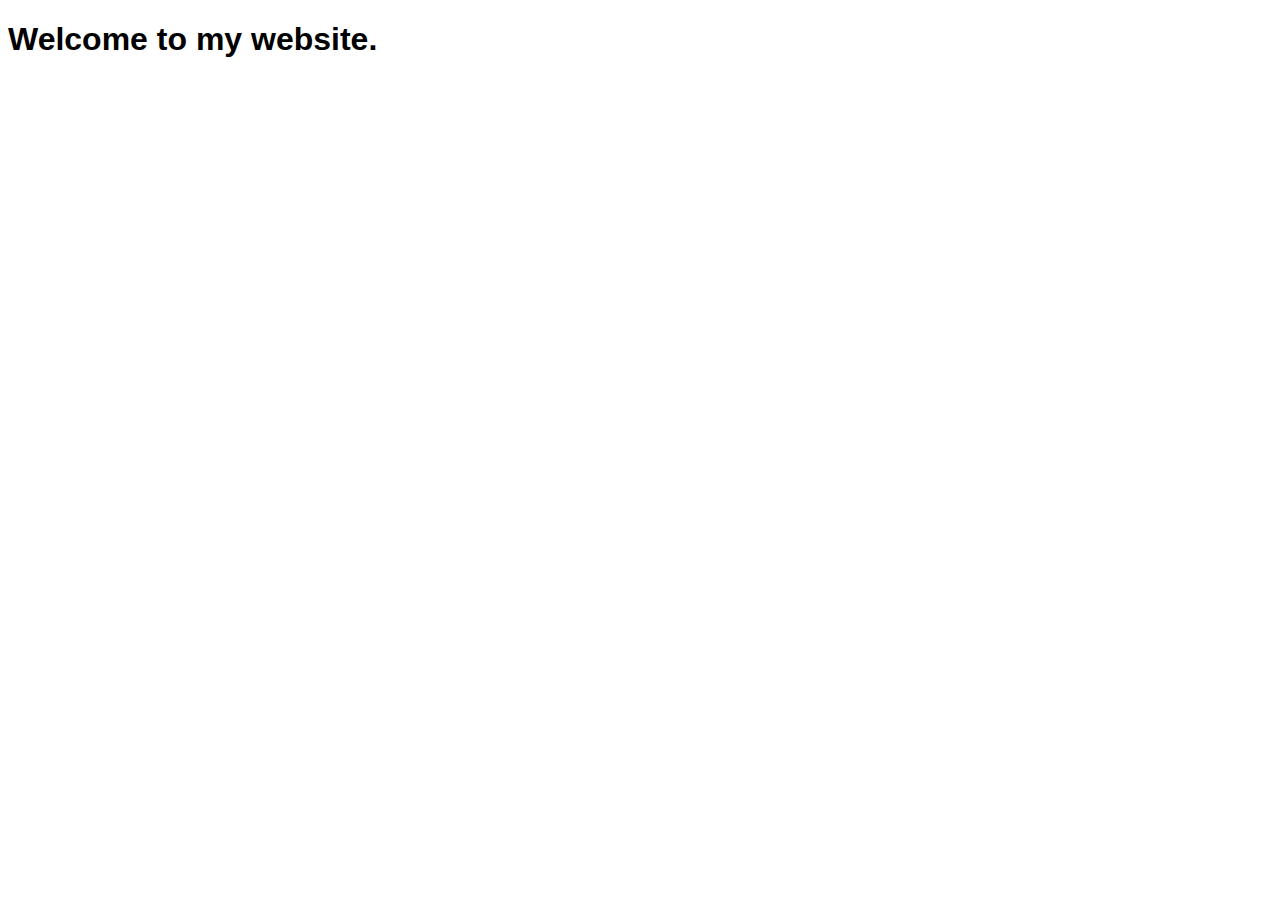
==== index.html @ dd3a84b3 "Change index file extension to html." ====
<!DOCTYPE html>
<html>
  <head>
    <title>Ciriko</title>
    <link rel="stylesheet" href="style.css">
  </head>
  <body>
    <div class="site">
      <h1>Welcome to my website.</h1>
    </div>
  </body>
</html>
---- style.css ----
.site {
    font-family: "Open Sans", sans-serif;
}
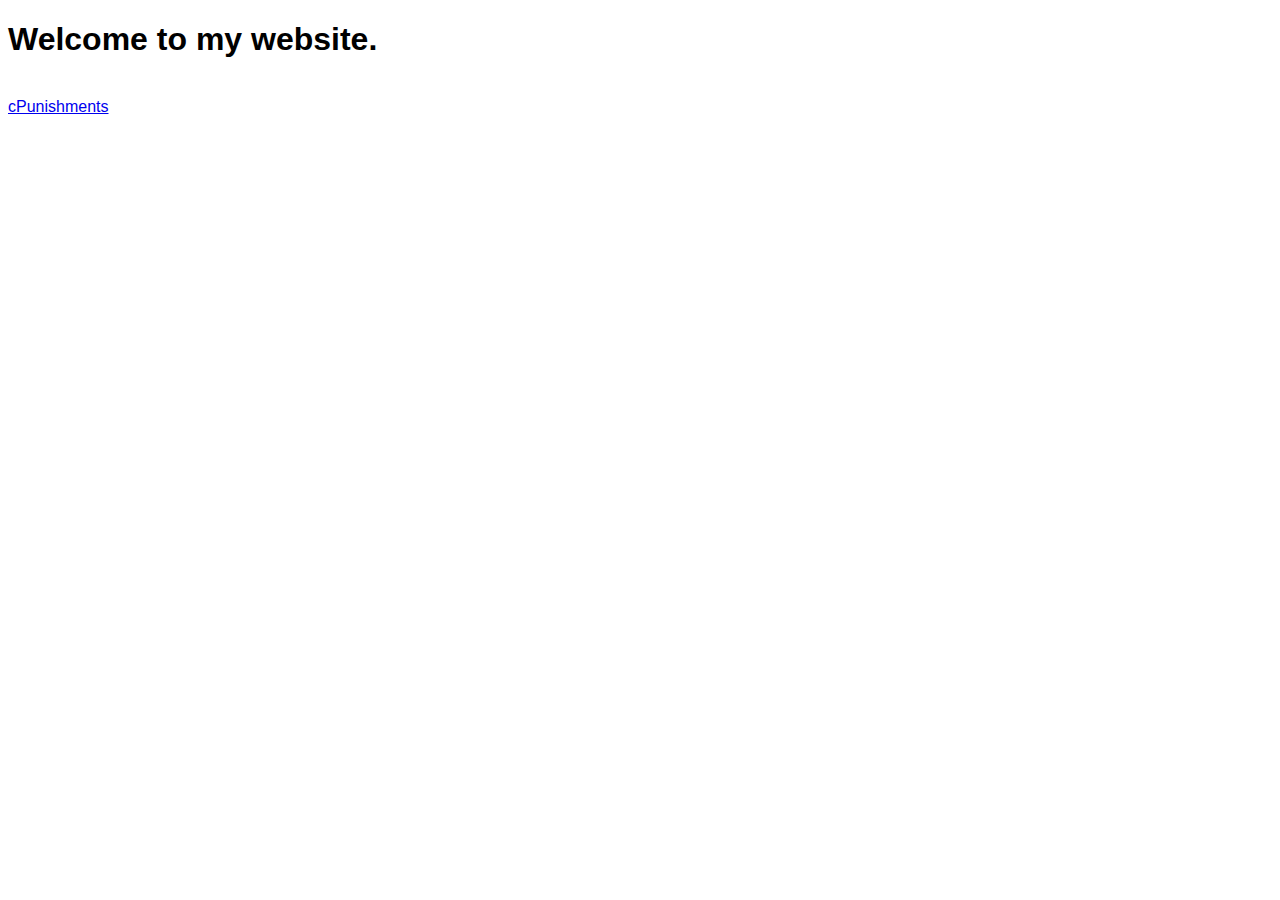
==== commit 764072ee: "Add 404.html." ====
--- a/index.html
+++ b/index.html
@@ -3,10 +3,18 @@
   <head>
     <title>Ciriko</title>
     <link rel="stylesheet" href="style.css">
+   <script async src="https://www.googletagmanager.com/gtag/js?id=UA-112083163-1"></script>
+   <script>
+     window.dataLayer = window.dataLayer || [];
+     function gtag(){dataLayer.push(arguments);}
+     gtag('js', new Date());
+     gtag('config', 'UA-112083163-1');
+   </script>
   </head>
   <body>
     <div class="site">
-      <h1>Welcome to my website.</h1>
+      <h1>Welcome to my website.</h1><br>
+      <a href="https://ciriko.github.com/cpunishments">cPunishments</a>
     </div>
   </body>
 </html>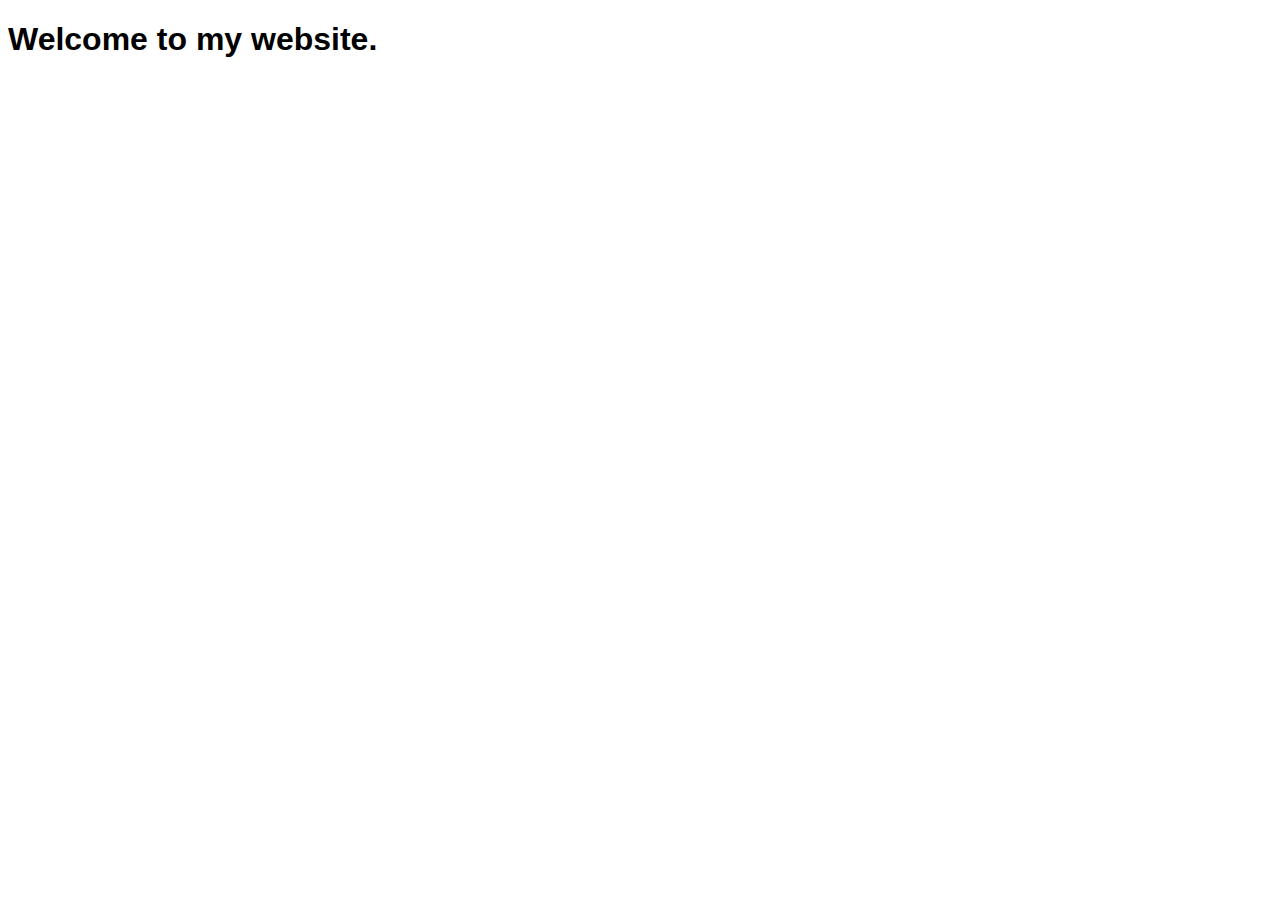
==== commit 66e4b675: "Hide cPunishments link. since the page is still in progress." ====
--- a/index.html
+++ b/index.html
@@ -14,7 +14,7 @@
   <body>
     <div class="site">
       <h1>Welcome to my website.</h1><br>
-      <a href="https://ciriko.github.com/cpunishments">cPunishments</a>
+      <a href="https://ciriko.github.com/cpunishments" hidden>cPunishments</a>
     </div>
   </body>
 </html>--- a/style.css
+++ b/style.css
@@ -1,3 +1,9 @@
 .site {
     font-family: "Open Sans", sans-serif;
+}
+
+.404 {
+    position:fixed;
+    top:1000px;
+    left:1000px;
 }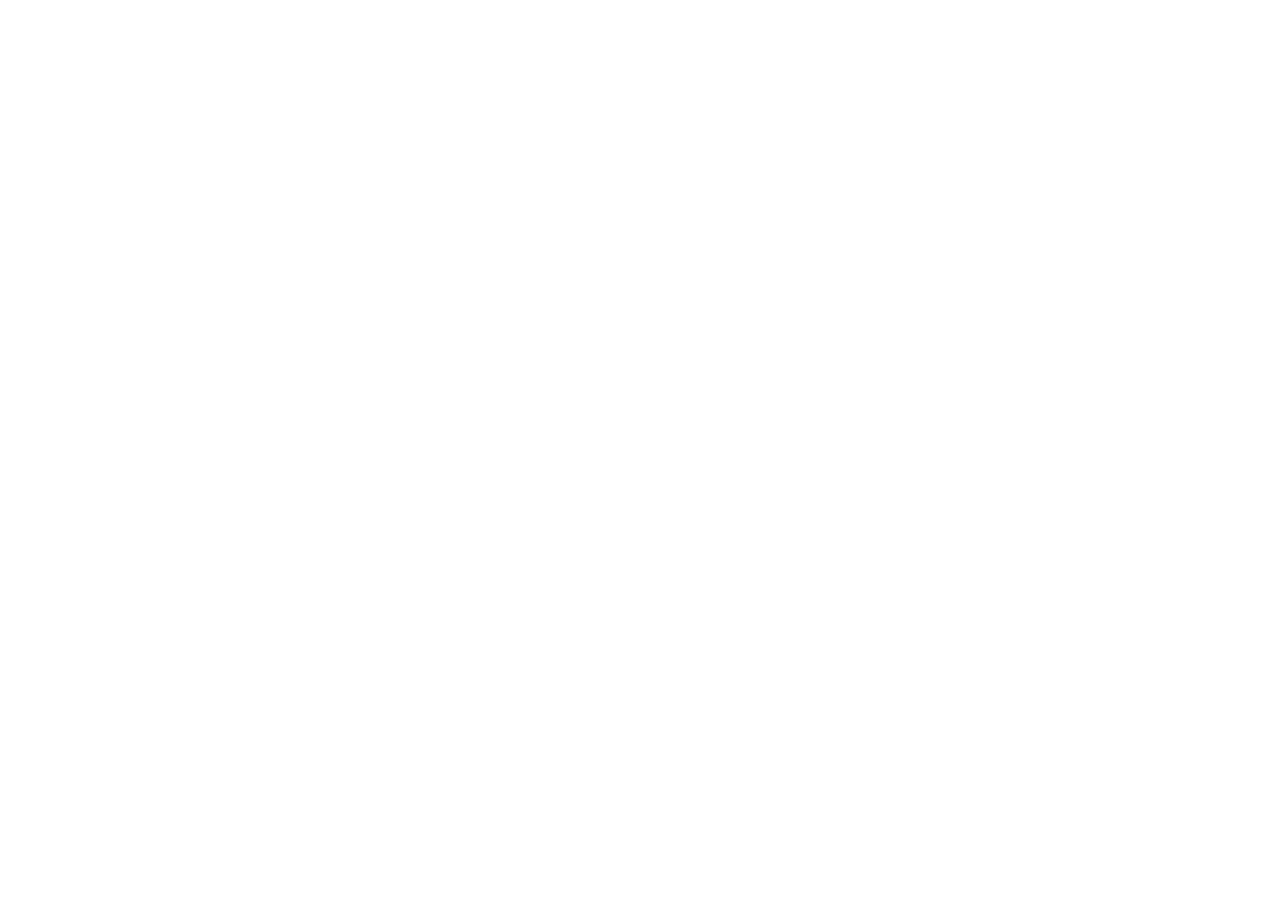
==== commit d53ac386: "Tweak positioning on index.html" ====
--- a/index.html
+++ b/index.html
@@ -13,7 +13,7 @@
   </head>
   <body>
     <div class="site">
-      <h1>Welcome to my website.</h1><br>
+      <h1 style="position:fixed;top:1000px;left:1000px;">Welcome to my website.</h1><br>
       <a href="https://ciriko.github.com/cpunishments" hidden>cPunishments</a>
     </div>
   </body>
--- a/style.css
+++ b/style.css
@@ -6,4 +6,5 @@
     position:fixed;
     top:1000px;
     left:1000px;
+    text-align: center;
 }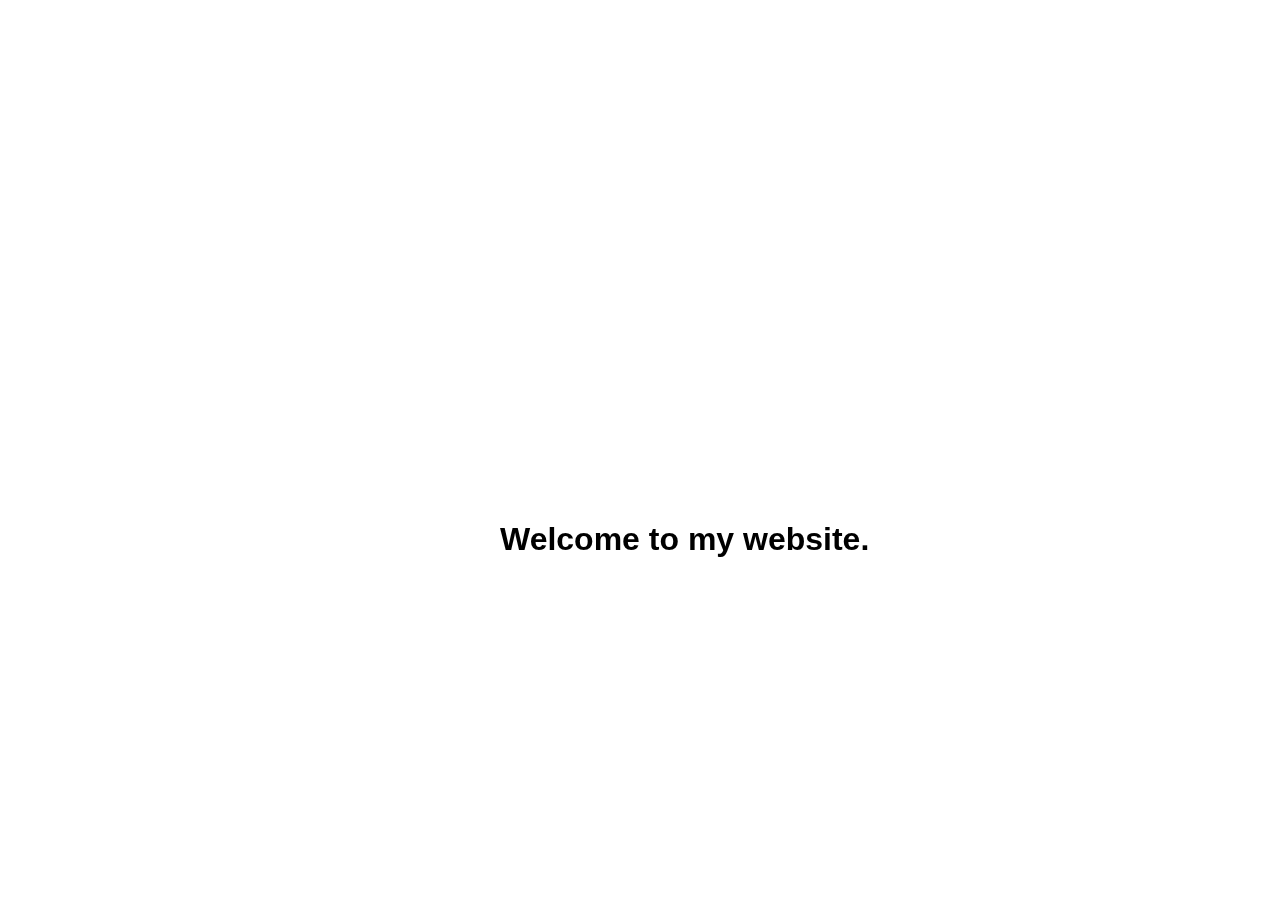
==== commit 2fa37e53: "Tewak positioning (sorry, I know I keep tweaking this)" ====
--- a/index.html
+++ b/index.html
@@ -13,7 +13,7 @@
   </head>
   <body>
     <div class="site">
-      <h1 style="position:fixed;top:1000px;left:1000px;">Welcome to my website.</h1><br>
+      <h1 style="position:fixed;top:500px;left:500px;">Welcome to my website.</h1><br>
       <a href="https://ciriko.github.com/cpunishments" hidden>cPunishments</a>
     </div>
   </body>
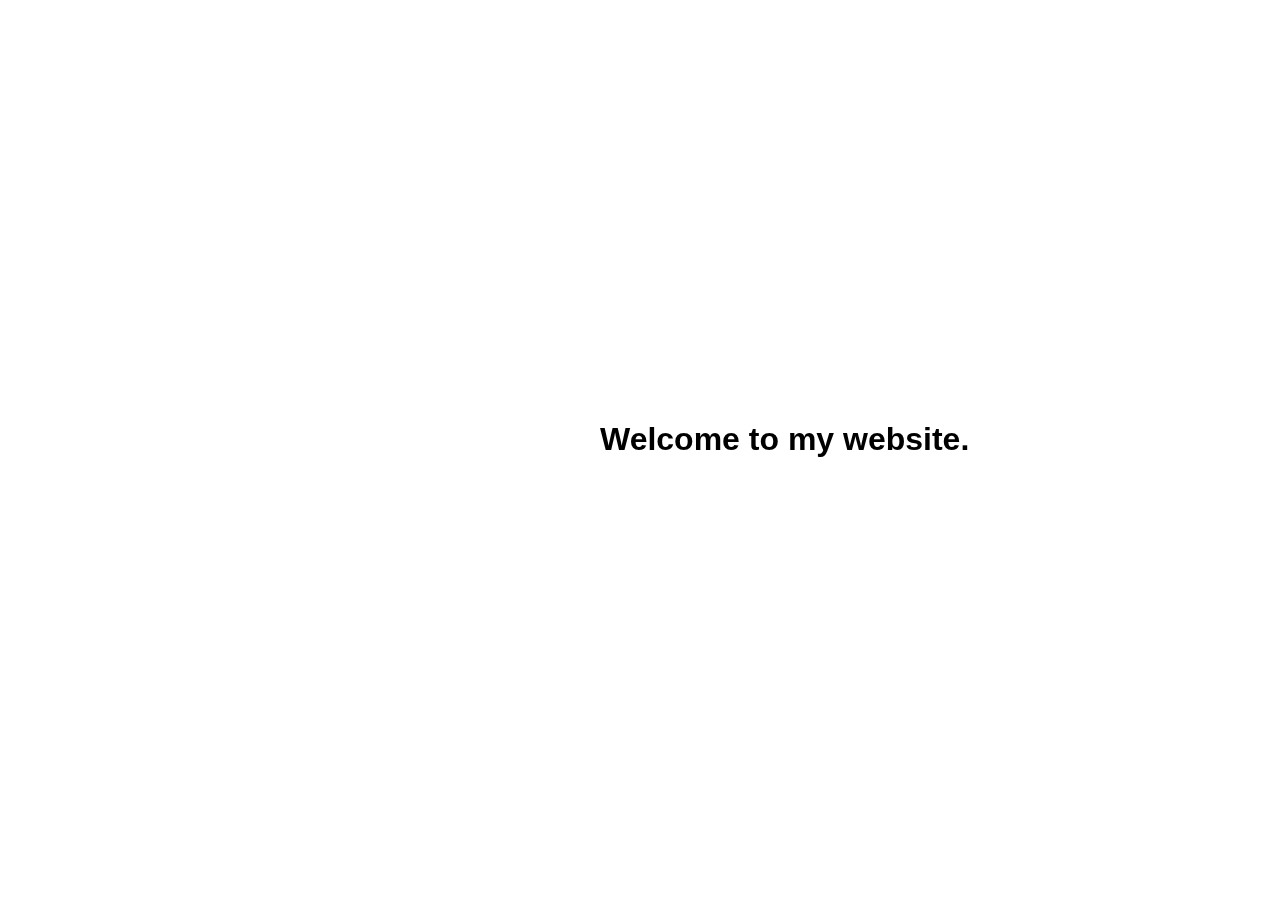
==== commit b85a3bfb: "Tweak positioning on index.html, and reset style.css to its previous state." ====
--- a/index.html
+++ b/index.html
@@ -13,7 +13,7 @@
   </head>
   <body>
     <div class="site">
-      <h1 style="position:fixed;top:500px;left:500px;">Welcome to my website.</h1><br>
+      <h1 style="position:fixed;top:400px;left:600px;">Welcome to my website.</h1><br>
       <a href="https://ciriko.github.com/cpunishments" hidden>cPunishments</a>
     </div>
   </body>
